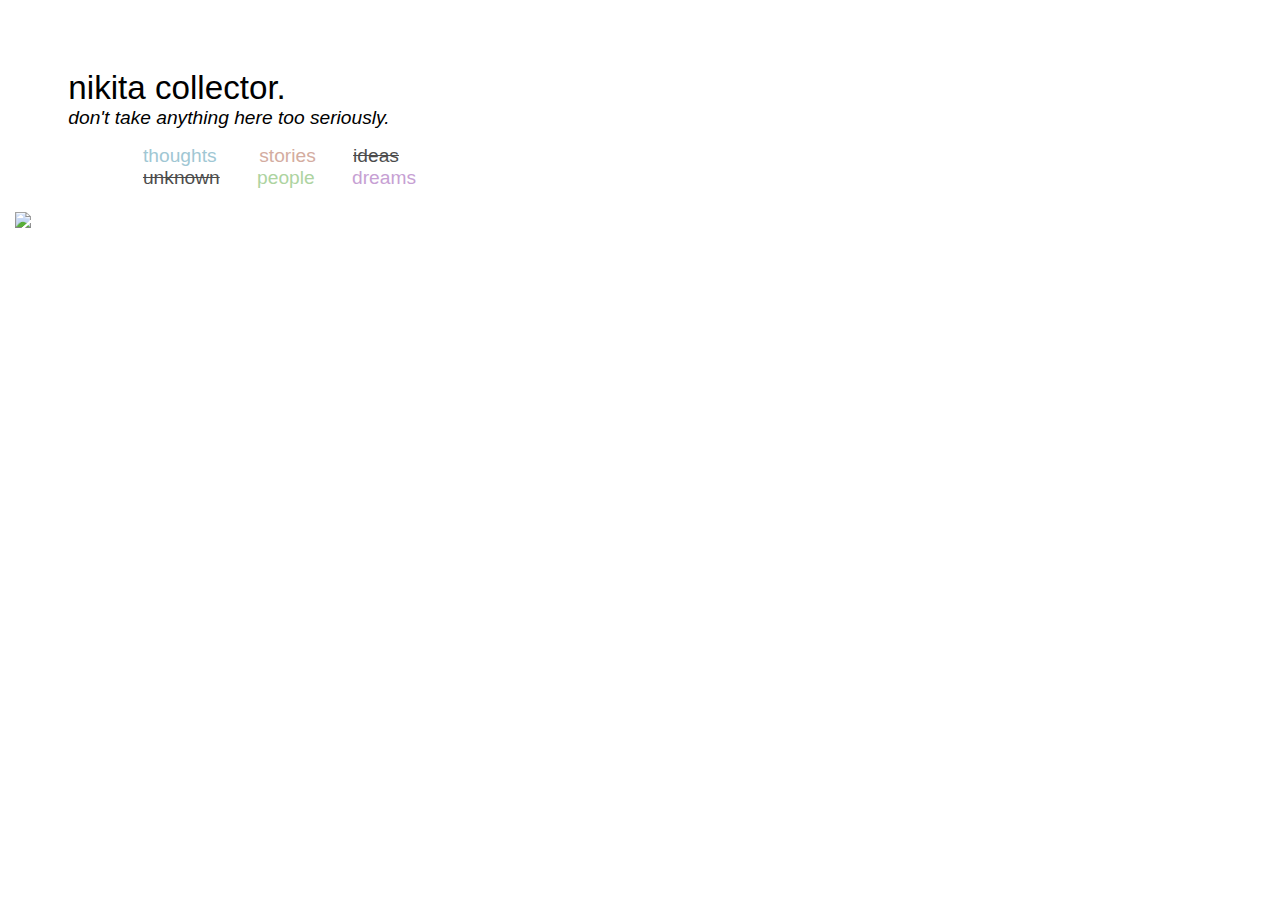
==== index.html @ a53c5817 "Update index.html" ====
<!DOCTYPE html>

<html>

<title>n/a.</title>
<link href="./style.css" rel="stylesheet" type="text/css" media="all">
 
<br><br><br>&nbsp; &nbsp; &nbsp; &nbsp; &nbsp; &nbsp; <big><big><big><big>nikita collector.</big></big></big></big><br>
&nbsp; &nbsp; &nbsp; &nbsp; &nbsp; &nbsp; <big><i>don't take anything here too seriously.</i></big>
<p></p><p></p><p></p><p></p><p></p><p></p>
 <div id="special"><big>&nbsp; &nbsp; &nbsp; &nbsp; &nbsp; &nbsp; &nbsp; &nbsp; &nbsp; &nbsp; &nbsp; &nbsp; 
  <a href="/uncool/thoughts" style="color:#78B0C2;">thoughts</a> &nbsp; &nbsp; &nbsp;&nbsp;
  <a href="/uncool/stories" style="color:#C28A78;">stories</a> &nbsp; &nbsp; &nbsp; 
  <strike><a>ideas</a></strike>
  <br>&nbsp; &nbsp; &nbsp; &nbsp; &nbsp; &nbsp; &nbsp; &nbsp; &nbsp; &nbsp; &nbsp; &nbsp; 
  <a><strike>unknown</strike></a> &nbsp; &nbsp; &nbsp; 
  <a href="/uncool/people" style="color:#8BC278;">people</a> &nbsp; &nbsp; &nbsp; 
  <a href="/uncool/dreams" style="color:#AF78C2;">dreams</a>
 </div>
<br>
<img src="http://37.media.tumblr.com/7dd380b95976c7e1934a54f485e95264/tumblr_n04tvkBs331r0jdk7o1_500.gif;" style="left=500px;width:400px;height:auto;">
---- style.css ----
body {
  background-color: white;
  color: black;
  font-family:Helvetica Neue, Helvetica, Arial, sans-serif;
  font-weight:300;
  margin:15px;
  background:url();
}

#special {
  left:-200px;
  right:200px;
  margin-right:200px;
}

#special a {
  opacity:0.7;
  margin-right:60;
  text-decoration:none;
  background:none;
  transition: opacity .25s ease-in-out;
   -moz-transition: opacity .25s ease-in-out;
   -webkit-transition: opacity .25s ease-in-out;
   -o-transition: opacity .25s ease-in-out;
   -ms-transition: opacity .25s ease-in-out;
}

#special a:hover {
  text-decoration:underline;
  opacity:1;
   transition: opacity .25s ease-in-out;
   -moz-transition: opacity .25s ease-in-out;
   -webkit-transition: opacity .25s ease-in-out;
   -o-transition: opacity .25s ease-in-out;
   -ms-transition: opacity .25s ease-in-out;
}
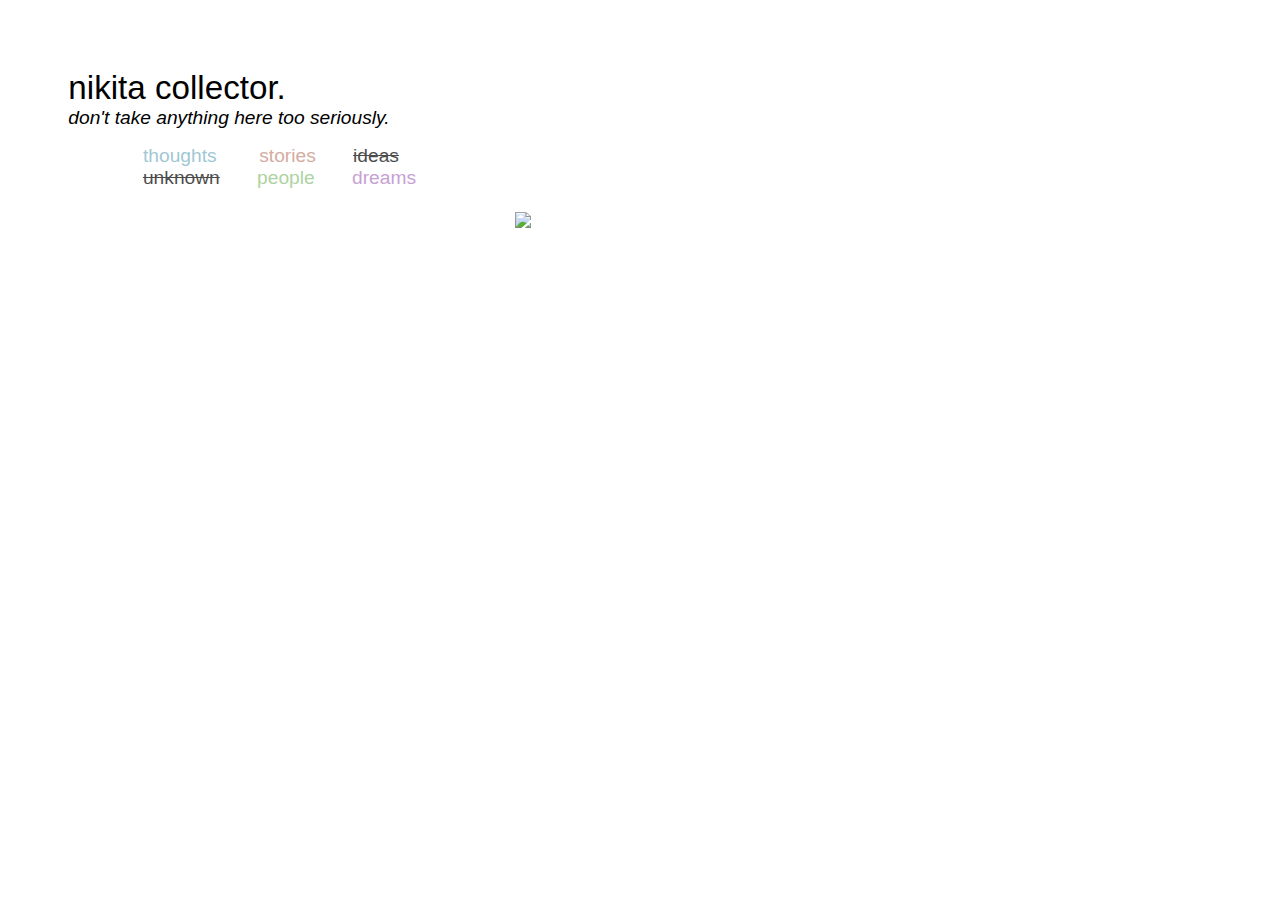
==== commit 4b79d5b4: "Update index.html" ====
--- a/index.html
+++ b/index.html
@@ -18,4 +18,4 @@
   <a href="/uncool/dreams" style="color:#AF78C2;">dreams</a>
  </div>
 <br>
-<img src="http://37.media.tumblr.com/7dd380b95976c7e1934a54f485e95264/tumblr_n04tvkBs331r0jdk7o1_500.gif;" style="left=500px;width:400px;height:auto;">
+<img src="http://37.media.tumblr.com/7dd380b95976c7e1934a54f485e95264/tumblr_n04tvkBs331r0jdk7o1_500.gif;" style="padding-left:500px;width:400px;height:auto;">
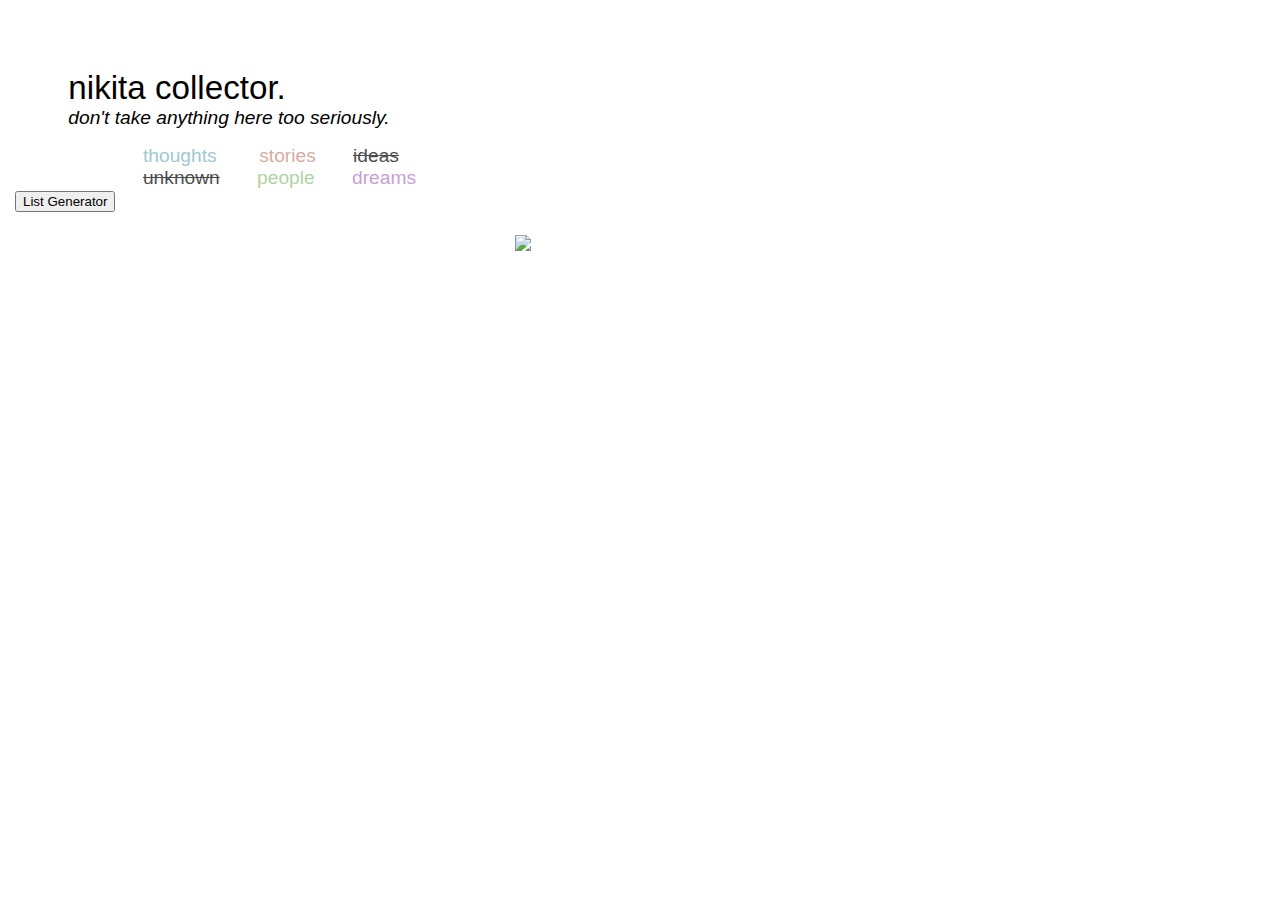
==== commit d5a02c69: "Update index.html" ====
--- a/index.html
+++ b/index.html
@@ -3,8 +3,22 @@
 <html>
 
 <title>n/a.</title>
+<head>
+ <script type="text/javascript"><!--
+var links = new Array();
+links[0]="http://www.google.com";
+links[1]="http://www.msn.com";
+links[2]="http://www.yahoo.com";   
+links[3]="http://www.ebay.com";
+links[4]="http://www.cnn.com";
+function getRandomLink() {
+	var randomNum = Math.floor(Math.random()*links.length);
+	window.location = links[randomNum];
+}
+//--></script>
 <link href="./style.css" rel="stylesheet" type="text/css" media="all">
- 
+  </head>
+<body oncontextmenu="return false" onkeydown="return false;" onmousedown="return false;"> 
 <br><br><br>&nbsp; &nbsp; &nbsp; &nbsp; &nbsp; &nbsp; <big><big><big><big>nikita collector.</big></big></big></big><br>
 &nbsp; &nbsp; &nbsp; &nbsp; &nbsp; &nbsp; <big><i>don't take anything here too seriously.</i></big>
 <p></p><p></p><p></p><p></p><p></p><p></p>
@@ -16,6 +30,11 @@
   <a><strike>unknown</strike></a> &nbsp; &nbsp; &nbsp; 
   <a href="/uncool/people" style="color:#8BC278;">people</a> &nbsp; &nbsp; &nbsp; 
   <a href="/uncool/dreams" style="color:#AF78C2;">dreams</a>
+  
+<form name="" action="">
+	<input type="button" value="List Generator" onclick="getRandomLink()" />
+</form>
  </div>
 <br>
 <img src="http://37.media.tumblr.com/7dd380b95976c7e1934a54f485e95264/tumblr_n04tvkBs331r0jdk7o1_500.gif;" style="padding-left:500px;width:400px;height:auto;">
+  </body>
--- a/style.css
+++ b/style.css
@@ -34,3 +34,12 @@
    -o-transition: opacity .25s ease-in-out;
    -ms-transition: opacity .25s ease-in-out;
 }
+
+.button {
+    background-color: #FFF; /* Green */
+    border: none;
+    color: #000;
+    text-decoration: none;
+    display: inline-block;
+    font-size: 15px;
+}
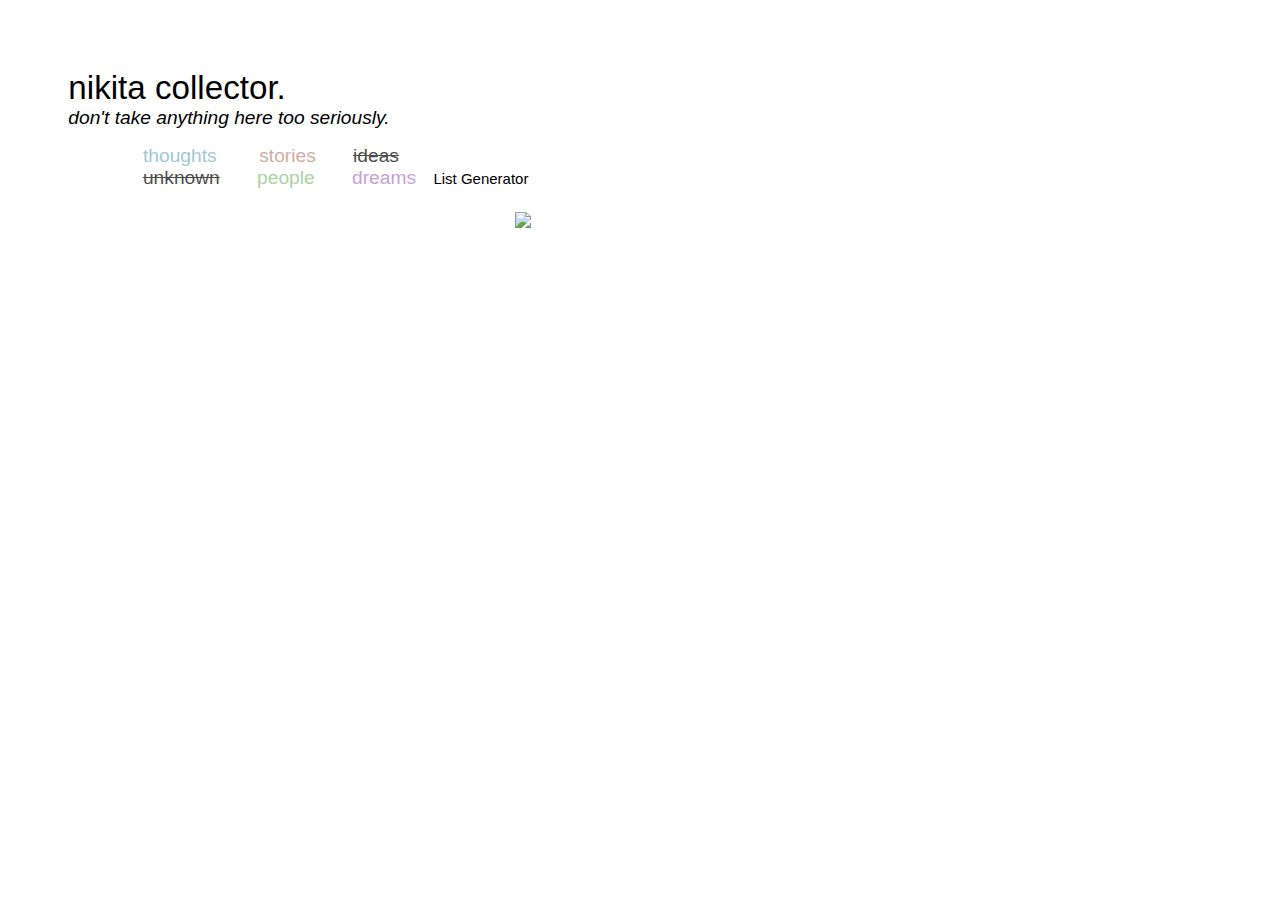
==== commit 5181381c: "Update index.html" ====
--- a/index.html
+++ b/index.html
@@ -2,7 +2,7 @@
 
 <html>
 
-<title>n/a.</title>
+<title>0119</title>
 <head>
  <script type="text/javascript"><!--
 var links = new Array();
@@ -31,9 +31,9 @@
   <a href="/uncool/people" style="color:#8BC278;">people</a> &nbsp; &nbsp; &nbsp; 
   <a href="/uncool/dreams" style="color:#AF78C2;">dreams</a>
   
-<form name="" action="">
-	<input type="button" value="List Generator" onclick="getRandomLink()" />
-</form>
+<button class="button"><form name="" action="">
+	<input type="button" value="List Generator" onclick="getRandomLink()" class="button"/>
+	</form></button>
  </div>
 <br>
 <img src="http://37.media.tumblr.com/7dd380b95976c7e1934a54f485e95264/tumblr_n04tvkBs331r0jdk7o1_500.gif;" style="padding-left:500px;width:400px;height:auto;">
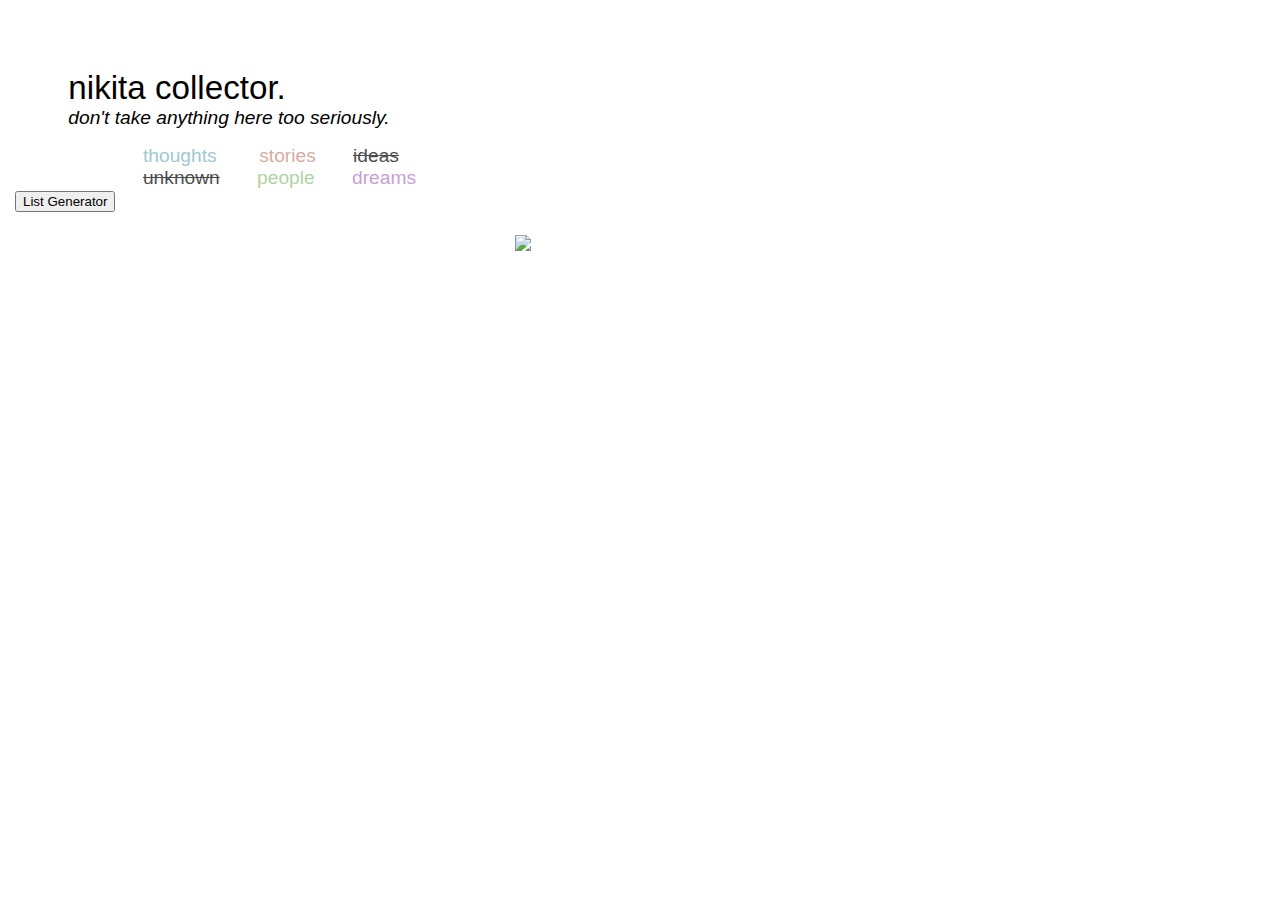
==== commit e7670604: "Update index.html" ====
--- a/index.html
+++ b/index.html
@@ -6,11 +6,12 @@
 <head>
  <script type="text/javascript"><!--
 var links = new Array();
-links[0]="http://www.google.com";
-links[1]="http://www.msn.com";
-links[2]="http://www.yahoo.com";   
-links[3]="http://www.ebay.com";
-links[4]="http://www.cnn.com";
+links[0]="/uncool/playlist";
+links[1]="/uncool/words";
+links[2]="/uncool/ptests";   
+links[3]="/uncool/shows";
+links[4]="/uncool/characters";
+links[5]="/uncool/artists";
 function getRandomLink() {
 	var randomNum = Math.floor(Math.random()*links.length);
 	window.location = links[randomNum];
@@ -31,9 +32,9 @@
   <a href="/uncool/people" style="color:#8BC278;">people</a> &nbsp; &nbsp; &nbsp; 
   <a href="/uncool/dreams" style="color:#AF78C2;">dreams</a>
   
-<button class="button"><form name="" action="">
-	<input type="button" value="List Generator" onclick="getRandomLink()" class="button"/>
-	</form></button>
+<form name="" action="" class="form">
+	<input type="button" value="List Generator" onclick="getRandomLink()"/>
+	</form>
  </div>
 <br>
 <img src="http://37.media.tumblr.com/7dd380b95976c7e1934a54f485e95264/tumblr_n04tvkBs331r0jdk7o1_500.gif;" style="padding-left:500px;width:400px;height:auto;">
